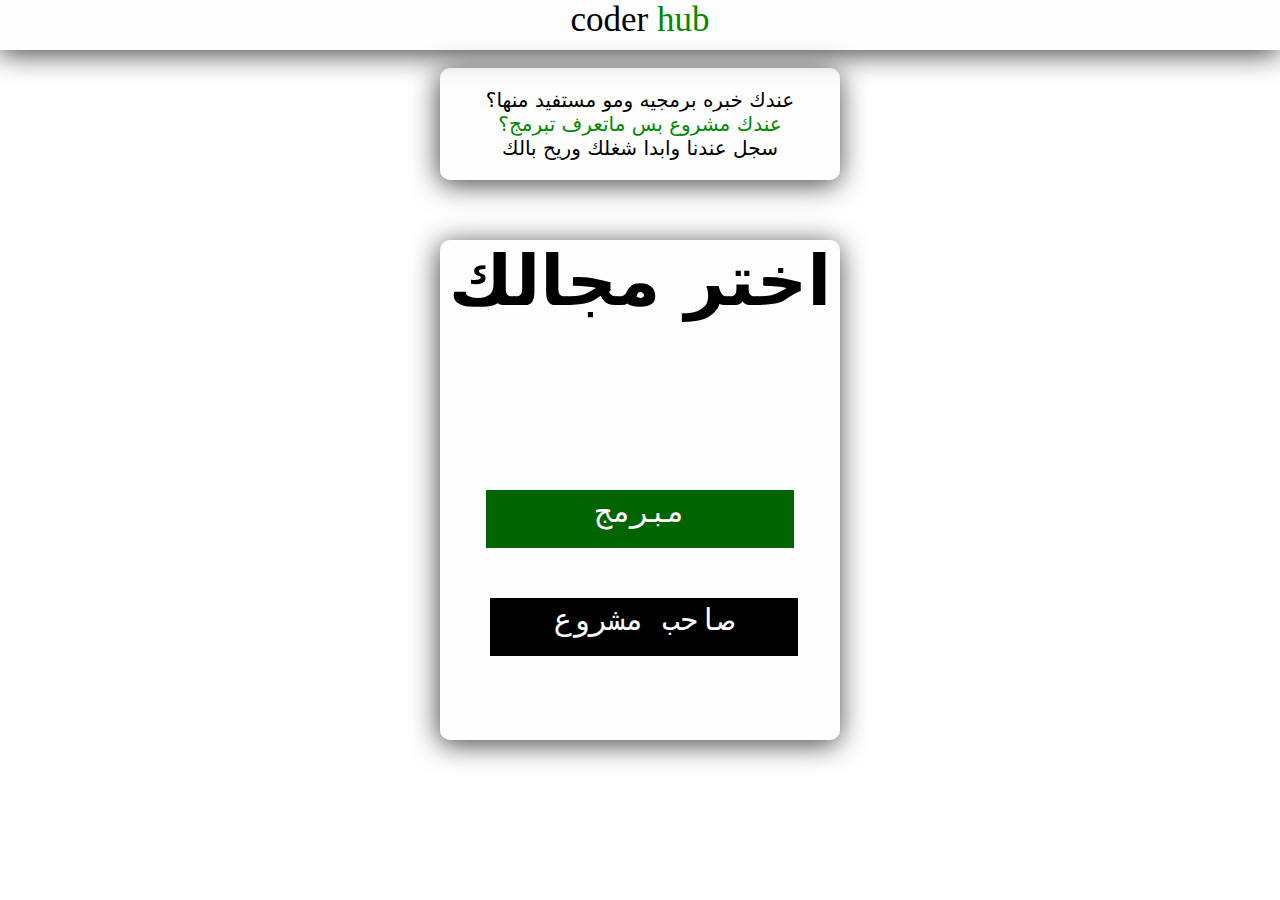
==== KCproject24/index.html @ b2c203d0 "Add files via upload" ====
<!DOCTYPE html>
<html lang="en">
  <head>
    <meta charset="UTF-8" />
    <meta name="viewport" content="width=device-width, initial-scale=1.0" />
    <title>coder hub</title>
    <link rel="stylesheet" href="./main.css" />
  </head>
  <body>
    <!-- الأسم -->
    <div class="name">coder <span>hub </span></div>
    <!-- التعريف -->
    <div class="prgrf">
      <p>
        عندك خبره برمجيه ومو مستفيد منها؟<br /><span
          >عندك مشروع بس ماتعرف تبرمج؟</span
        ><br />سجل عندنا وابدا شغلك وريح بالك
      </p>
    </div>
    <!-- بوكس الأختيارات -->
    <div class="chose">
      <h2>اختر مجالك</h2>
      <br />
      <div class="coder-box">
        <a class="coder" href="./coder.html">مبرمج</a>
      </div>
      <div class="projecter-box">
        <a class="projecter" href="">صاحب مشروع</a>
      </div>
    </div>
  </body>
</html>
---- KCproject24/main.css ----
/* ترتيب البودي */
body{display: flex;
    flex-direction: column;
    align-items: center;
    justify-content: center;
}
/* السبان */
span{color: rgb(0, 138, 0);}
/* خلفية الموقع */
body{
    background-image: url(https://64.media.tumblr.com/bfdd04d8e2ecf62099a964503db37c92/tumblr_my8ls4Wnxu1relaado1_500.gif);
 background-size: cover;
 background-repeat: no-repeat;
}

/* ترتيب الأسم */
.name{
    font-family: "Nerko One", cursive;
position: absolute;
 top: 0;
 left: 0;
 text-align: center;
 width: 100%;
 height: 50px;
 background: rgba(250, 250, 250, 0.447);
 box-shadow: -1px 4px 28px 0px rgb(0,0,0,0.75);
 z-index: 0;
 font-size: 35px;
}
/* ترتيب التعريف */
.prgrf{
    font-family: "Lalezar", system-ui;
    font-size: 20px;
    border-radius: 10px;
    text-align: center;
    margin: 60px;
    
    width: 400px;
    background: rgba(250, 250, 250, 0.447);
    box-shadow: -1px 4px 28px 0px rgb(0,0,0,0.75);
    z-index: 0;
}
/* بوكس الأختيارات */
.chose{
    text-align: center; 
    width: 400px;
    height: 500px;
    border-radius: 10px;
    background: rgba(250, 250, 250, 0.434);
    box-shadow: -1px 4px 28px 0px rgb(0,0,0,0.75);
    z-index: 0;
    
}
/* خط الكتابه */
h2{
margin: 0;
font-family: "Lalezar", system-ui;
font-size: 70px;
}
/* خط اختيار المجال */
a{
    font-family: monospace;
    font-size: 30px;
    color: rgb(255, 255, 255);
text-decoration: double;
}
/* الأختيار الأول */
.coder-box{
    padding: 4px;
    margin: auto;
    margin-top: 150px;
    background-color: darkgreen;
    width: 300px;
height: 50px;    
}
/* الأختيار الثاني */
.projecter-box{
    padding: 4px;
    margin-left: 50px;
    margin-top: 50px;
    background-color: rgb(0, 0, 0);
    width: 300px;
height: 50px;    
}
/* انميشن الأختيار الأول */
.coder:hover{
    transition: 1s;
    text-shadow:
    1px 1px 2px black,
    0 0 1em rgb(255, 255, 255),
    0 0 0.2em rgb(255, 255, 255);
  color: rgb(0, 0, 0);
  font:
 Georgia,
    serif;
}
 .coder-box:hover{
    transition: 1s;
    border: black 2px solid;
    border-radius: 5px;
 }

 /* انميشن الأختيار الثاني */
 .projecter:hover{
    transition: 1s;
    text-shadow:
    1px 1px 2px black,
    0 0 1em rgb(255, 255, 255),
    0 0 0.2em rgb(255, 255, 255);
  color: rgb(0, 138, 0);
  font:
 Georgia,
    serif;
 }
  .projecter-box:hover{
    transition: 1s;
    border: rgb(0, 138, 0) 2px solid;
    border-radius: 5px;
  }
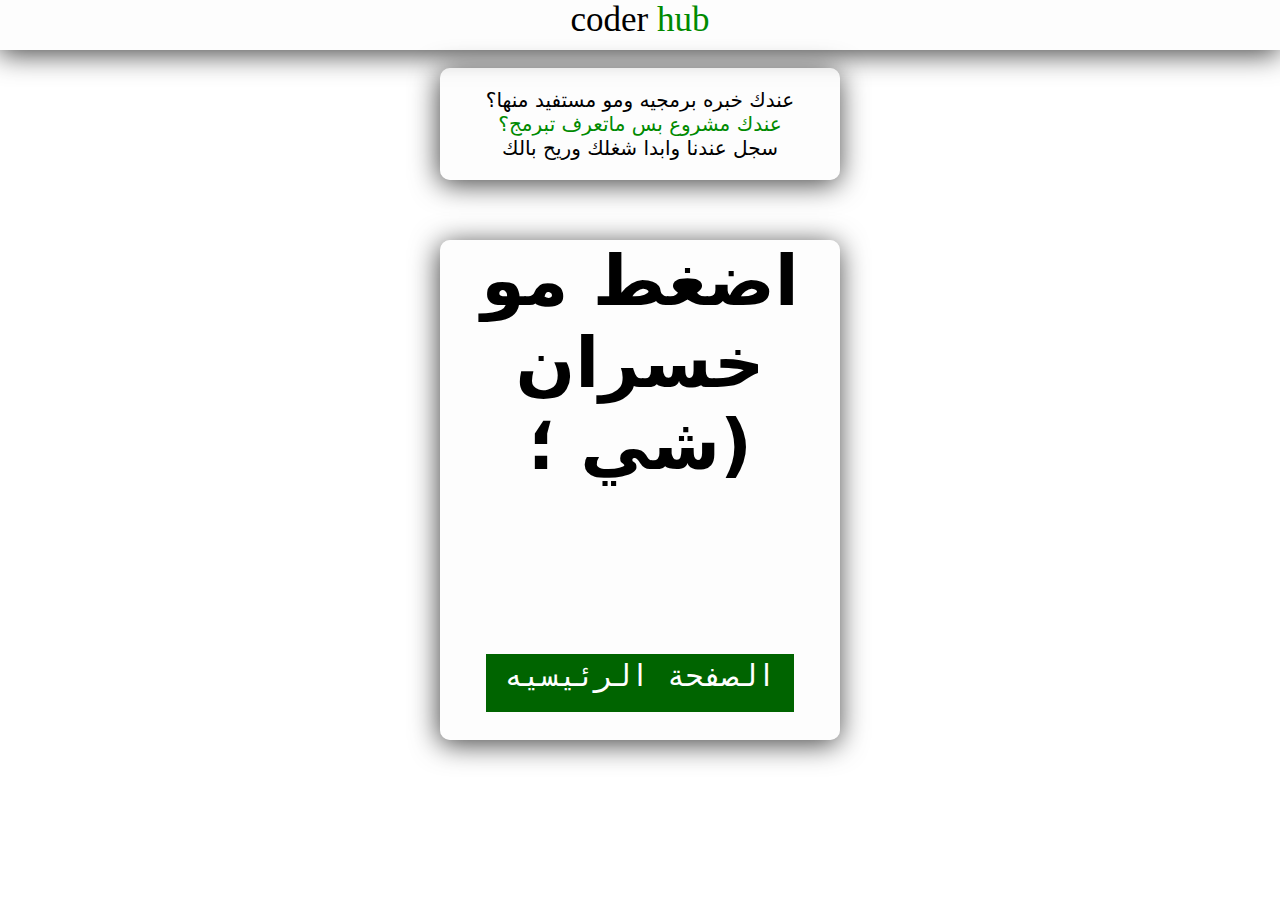
==== commit a06253c6: "Update index.html" ====
--- a/KCproject24/index.html
+++ b/KCproject24/index.html
@@ -5,6 +5,12 @@
     <meta name="viewport" content="width=device-width, initial-scale=1.0" />
     <title>coder hub</title>
     <link rel="stylesheet" href="./main.css" />
+    <link rel="preconnect" href="https://fonts.googleapis.com" />
+    <link rel="preconnect" href="https://fonts.gstatic.com" crossorigin />
+    <link
+      href="https://fonts.googleapis.com/css2?family=Handjet:wght,ELGR,ELSH@100..900,1..2,0..16&family=Marhey:wght@300..700&display=swap"
+      rel="stylesheet"
+    />
   </head>
   <body>
     <!-- الأسم -->
@@ -19,13 +25,10 @@
     </div>
     <!-- بوكس الأختيارات -->
     <div class="chose">
-      <h2>اختر مجالك</h2>
+      <h2>اضغط مو خسران شي ؛)</h2>
       <br />
       <div class="coder-box">
-        <a class="coder" href="./coder.html">مبرمج</a>
-      </div>
-      <div class="projecter-box">
-        <a class="projecter" href="">صاحب مشروع</a>
+        <a class="coder" href="./coder.html">الصفحة الرئيسيه</a>
       </div>
     </div>
   </body>
